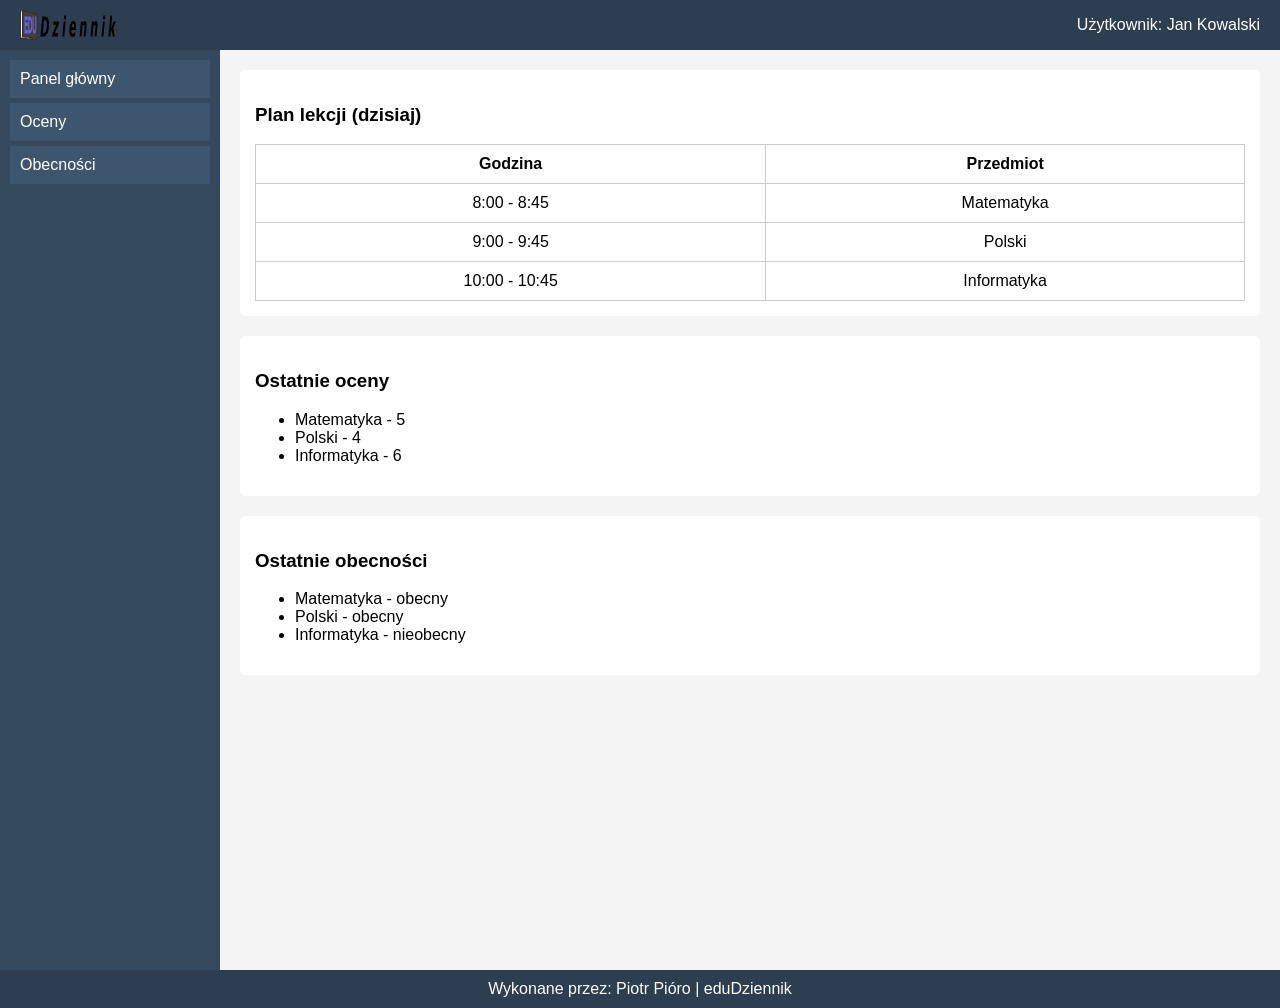
==== index.html @ a1152840 "index.html + css" ====
<!DOCTYPE html>
<html lang="pl">
<head>
    <meta charset="UTF-8">
    <title>Dziennik szkolny</title>
    <link rel="stylesheet" href="style.css">
    <link rel="shortcut icon" href="logo.svg" type="image/x-icon">
</head>
<body>

<header>
    <div class="logo">
        <img src="logo.svg" alt="Logo" height="30">
    </div>
    <div>Użytkownik: Jan Kowalski</div>
</header>
<div class="container">
    <div class="sidebar">
        <a href="index.html">Panel główny</a>
        <a href="oceny.html">Oceny</a>
        <a href="obecnosc.html">Obecności</a>
    </div>
    <div class="main">
        <div class="box">
            <h3>Plan lekcji (dzisiaj)</h3>
            <table>
                <tr>
                    <th>Godzina</th>
                    <th>Przedmiot</th>
                </tr>
                <tr>
                    <td>8:00 - 8:45</td>
                    <td>Matematyka</td>
                </tr>
                <tr>
                    <td>9:00 - 9:45</td>
                    <td>Polski</td>
                </tr>
                <tr>
                    <td>10:00 - 10:45</td>
                    <td>Informatyka</td>
                </tr>
            </table>
        </div>
        <div class="box">
            <h3>Ostatnie oceny</h3>
            <ul>
                <li>Matematyka - 5</li>
                <li>Polski - 4</li>
                <li>Informatyka - 6</li>
            </ul>
        </div>
        <div class="box">
            <h3>Ostatnie obecności</h3>
            <ul>
                <li>Matematyka - obecny</li>
                <li>Polski - obecny</li>
                <li>Informatyka - nieobecny</li>
            </ul>
        </div>
    </div>

</div>

<footer>Wykonane przez: Piotr Pióro | eduDziennik</footer>
</body>
</html>
---- style.css ----
body {
    margin: 0;
    font-family: Arial, sans-serif;
    background-color: #f4f4f4;
}

header {
    background-color: #2c3e50;
    color: white;
    display: flex;
    justify-content: space-between;
    align-items: center;
    padding: 10px 20px;
}

.logo img {
    display: block;
}

.container {
    display: flex;
}

.sidebar {
    width: 200px;
    background-color: #34495e;
    color: white;
    padding: 10px;
    height: 100vh;
}

.sidebar a {
    display: block;
    color: white;
    text-decoration: none;
    padding: 10px;
    margin-bottom: 5px;
    background-color: #3d566e;
}

.sidebar a:hover {
    background-color: #1abc9c;
}

.main {
    flex: 1;
    padding: 20px;
}

.box {
    background: white;
    padding: 15px;
    margin-bottom: 20px;
    border-radius: 5px;
}

table {
    width: 100%;
    border-collapse: collapse;
}

table, th, td {
    border: 1px solid #ccc;
}

th, td {
    padding: 10px;
    text-align: center;
}

footer {
    background-color: #2c3e50;
    color: white;
    text-align: center;
    padding: 10px;
}
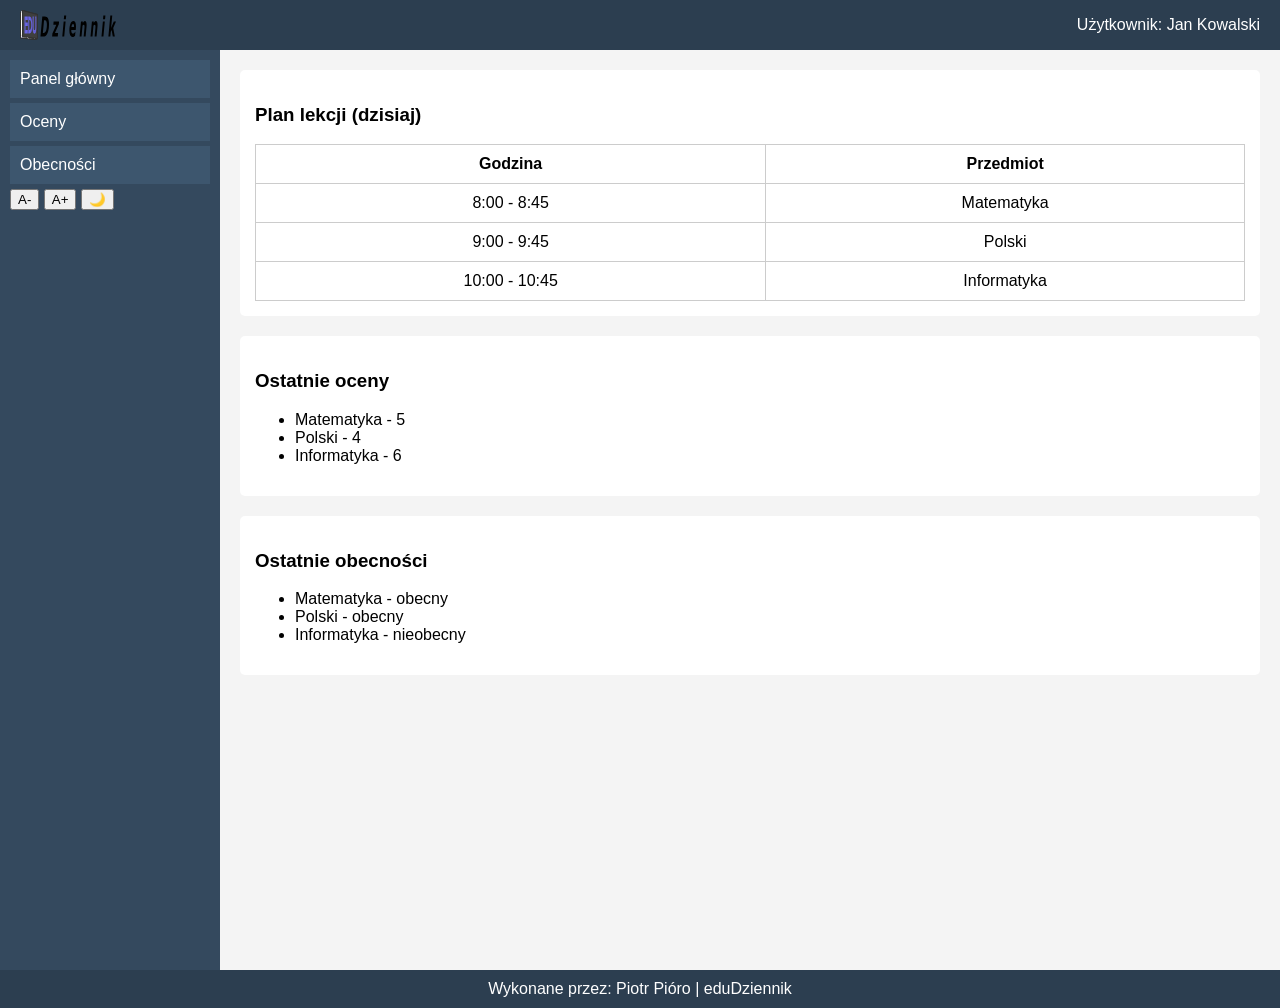
==== commit d2ffc4e2: "Dodano WCAG" ====
--- a/index.html
+++ b/index.html
@@ -19,6 +19,9 @@
         <a href="index.html">Panel główny</a>
         <a href="oceny.html">Oceny</a>
         <a href="obecnosc.html">Obecności</a>
+        <button onclick="zmniejsz()">A-</button>
+        <button onclick="zwieksz()">A+</button>
+        <button onclick="darkMode()">🌙</button>
     </div>
     <div class="main">
         <div class="box">
@@ -63,5 +66,19 @@
 </div>
 
 <footer>Wykonane przez: Piotr Pióro | eduDziennik</footer>
+<script>
+let size = 16;
+function zwieksz() {
+    size += 2;
+    document.body.style.fontSize = size + "px";
+}
+function zmniejsz() {
+    size -= 2;
+    document.body.style.fontSize = size + "px";
+}
+function darkMode() {
+    document.body.classList.toggle("dark");
+}
+</script>
 </body>
 </html>
--- a/style.css
+++ b/style.css
@@ -74,3 +74,16 @@
     text-align: center;
     padding: 10px;
 }
+
+.dark {
+    background-color: #222;
+    color: white;
+}
+
+.dark .box {
+    background: #333;
+}
+
+.dark .sidebar {
+    background: #111;
+}
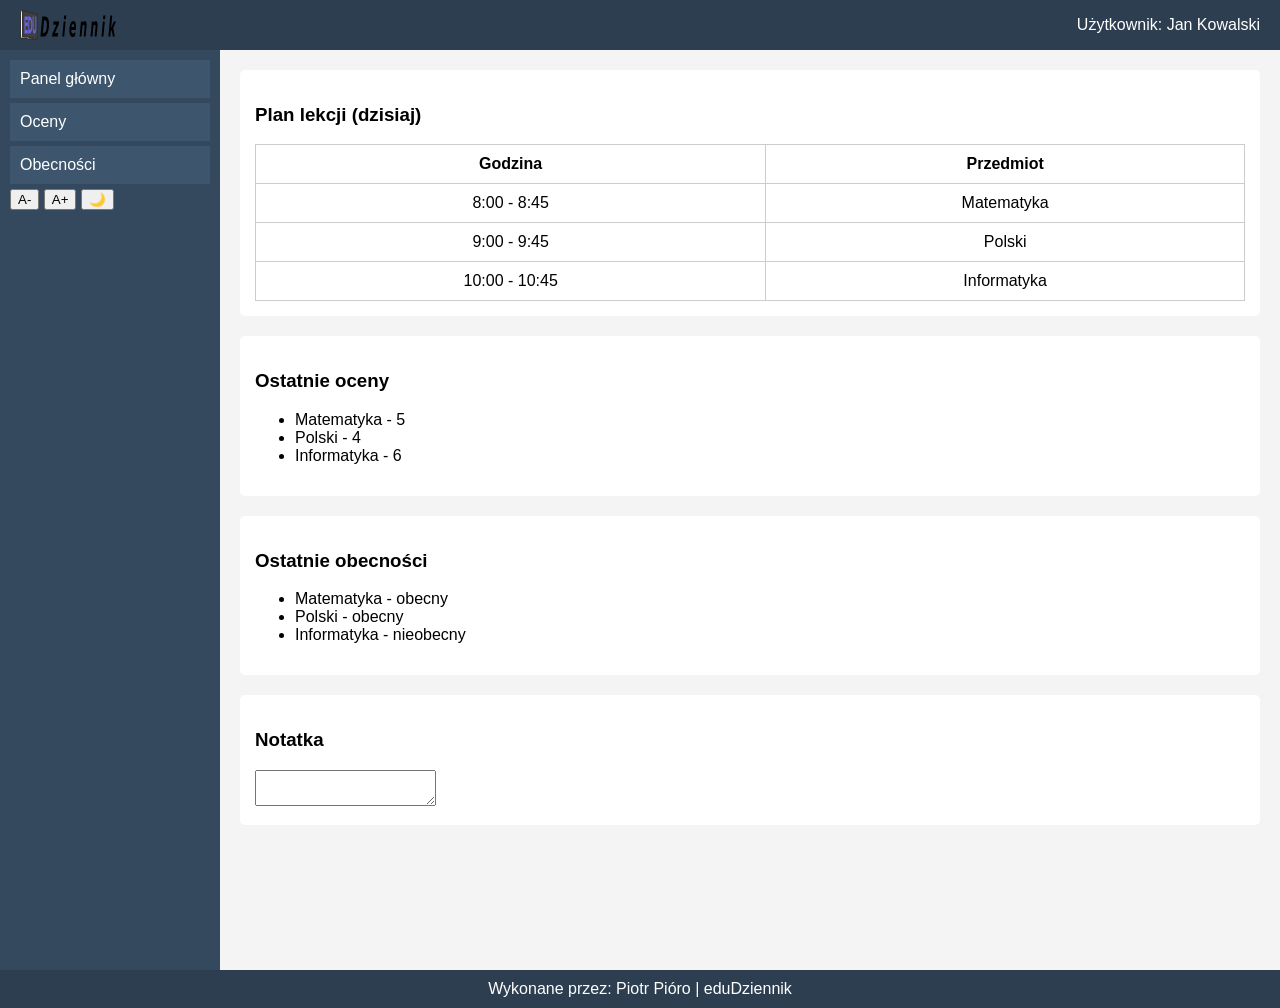
==== commit b8f7812e: "Dodano WYSIWYG oraz obecnosc.html i obecny.html" ====
--- a/index.html
+++ b/index.html
@@ -5,6 +5,7 @@
     <title>Dziennik szkolny</title>
     <link rel="stylesheet" href="style.css">
     <link rel="shortcut icon" href="logo.svg" type="image/x-icon">
+    <script src="https://cdn.tiny.cloud/1/eoh0d6bcxy7iv9he2qout37rbwaehxaq9qzj2rlvwqshtdcp/tinymce/8/tinymce.min.js" referrerpolicy="origin" crossorigin="anonymous"></script>
 </head>
 <body>
 
@@ -61,6 +62,10 @@
                 <li>Informatyka - nieobecny</li>
             </ul>
         </div>
+        <div class="box">
+            <h3>Notatka</h3>
+            <textarea id="editor"></textarea>
+        </div>
     </div>
 
 </div>
@@ -79,6 +84,9 @@
 function darkMode() {
     document.body.classList.toggle("dark");
 }
+tinymce.init({
+  selector: '#editor'
+});
 </script>
 </body>
 </html>
